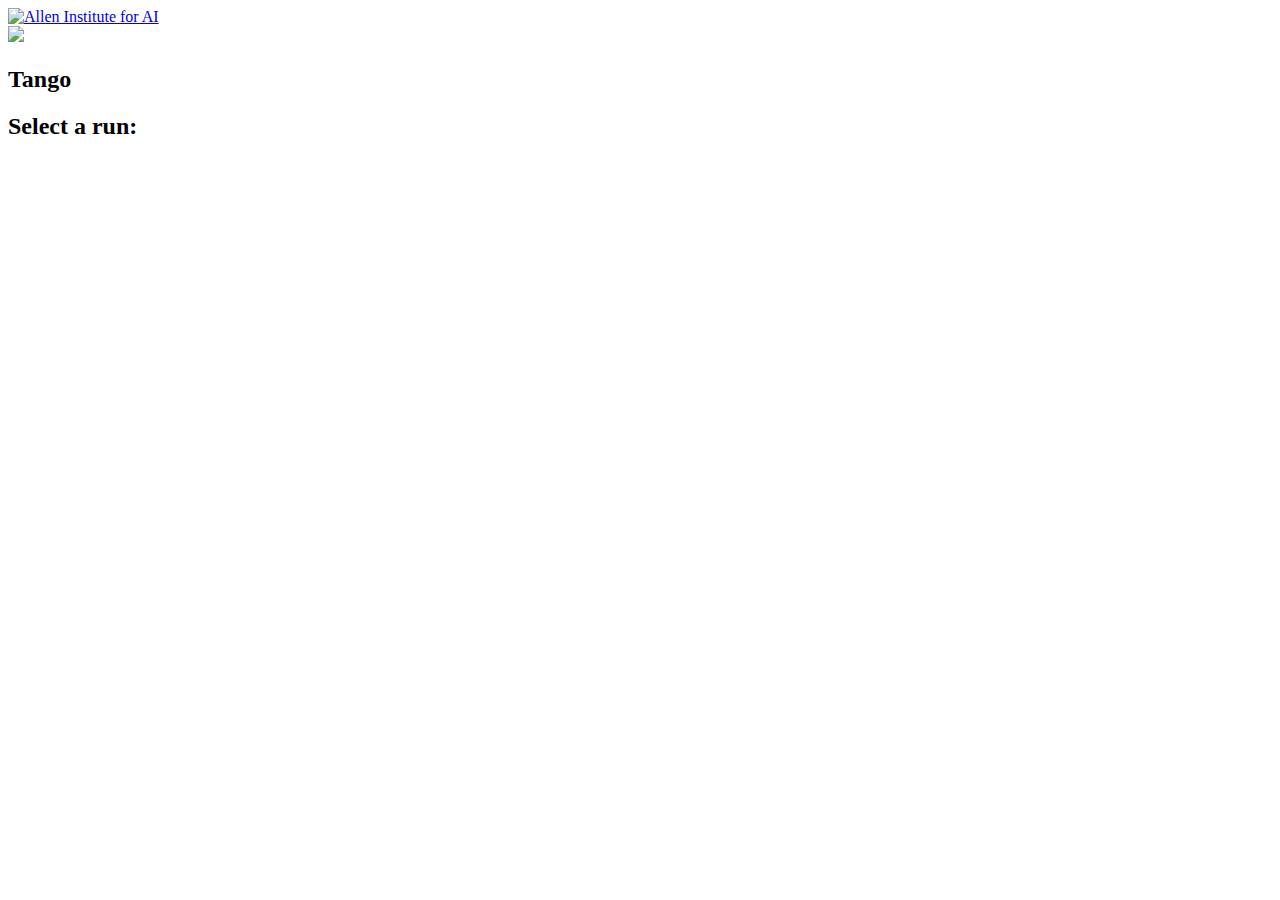
==== tango/server/index.html @ c8002c49 "fix merge conflicts" ====
<!-- Tango Viz - This is a very simple example of using ONLY html+script tags to display a simple
  graphviz -->
<!DOCTYPE html>
<html>
  <head>
    <meta charset="UTF-8" />
    <title>TangoViz</title>
    <meta name="viewport" content="width=device-width, initial-scale=1" />
    <link
      rel="stylesheet"
      href="https://cdn.jsdelivr.net/npm/@allenai/varnish@3.0.5/shellac/shellac.min.css"
    />
    <link rel="stylesheet" href="/global.css" />
    <link rel="stylesheet" href="/index.css" />
  </head>

  <body>
    <div id="root">
      <noscript>JavaScript is required.</noscript>
      <header>
        <div class="banner">
          <div class="content">
            <a href="https://allenai.org">
              <img
                src="https://cdn.jsdelivr.net/npm/@allenai/varnish@3.0.5/shellac/ai2.svg"
                alt="Allen Institute for AI"
              />
            </a>
          </div>
        </div>
        <div class="content header-columns">
          <img src="/only_tango.svg" class="logo" />
          <h2 class="header-title">Tango</h2>
        </div>
      </header>
      <div class="selectruns">
        <h2>Select a run:</h2>
        <div id="content"></div>
      </div>
    </div>

    <script src="/index.js"></script>
  </body>
</html>
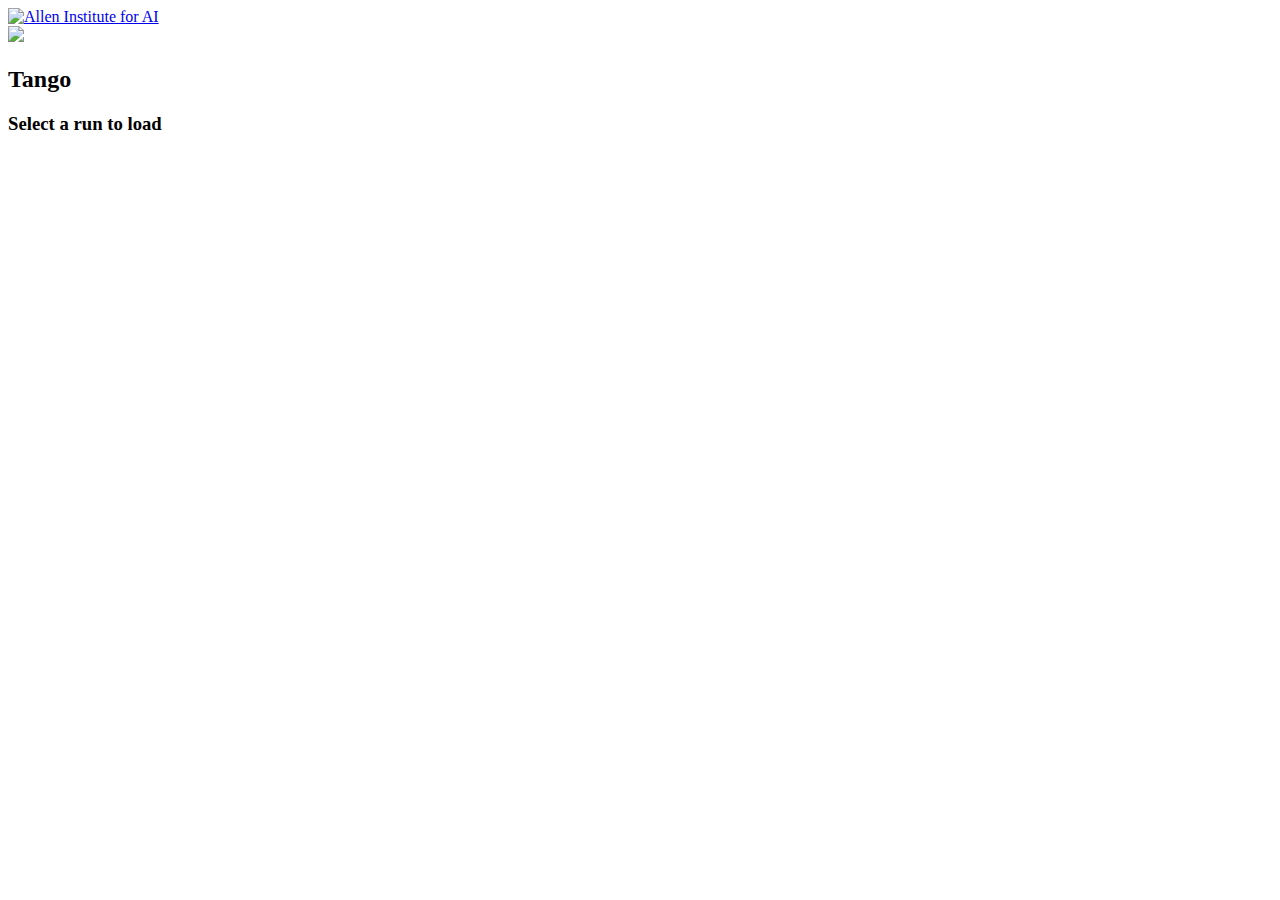
==== commit 3228cf61: "Merge branch 'cv_example' of github.com:allenai/tango into cv_example" ====
--- a/tango/server/index.html
+++ b/tango/server/index.html
@@ -34,11 +34,12 @@
         </div>
       </header>
       <div class="selectruns">
-        <h2>Select a run:</h2>
+        <h3>Select a run to load</h3>
         <div id="content"></div>
       </div>
     </div>
 
+    <script src="https://unpkg.com/dayjs@1.10.7/dayjs.min.js"></script>
     <script src="/index.js"></script>
   </body>
 </html>
